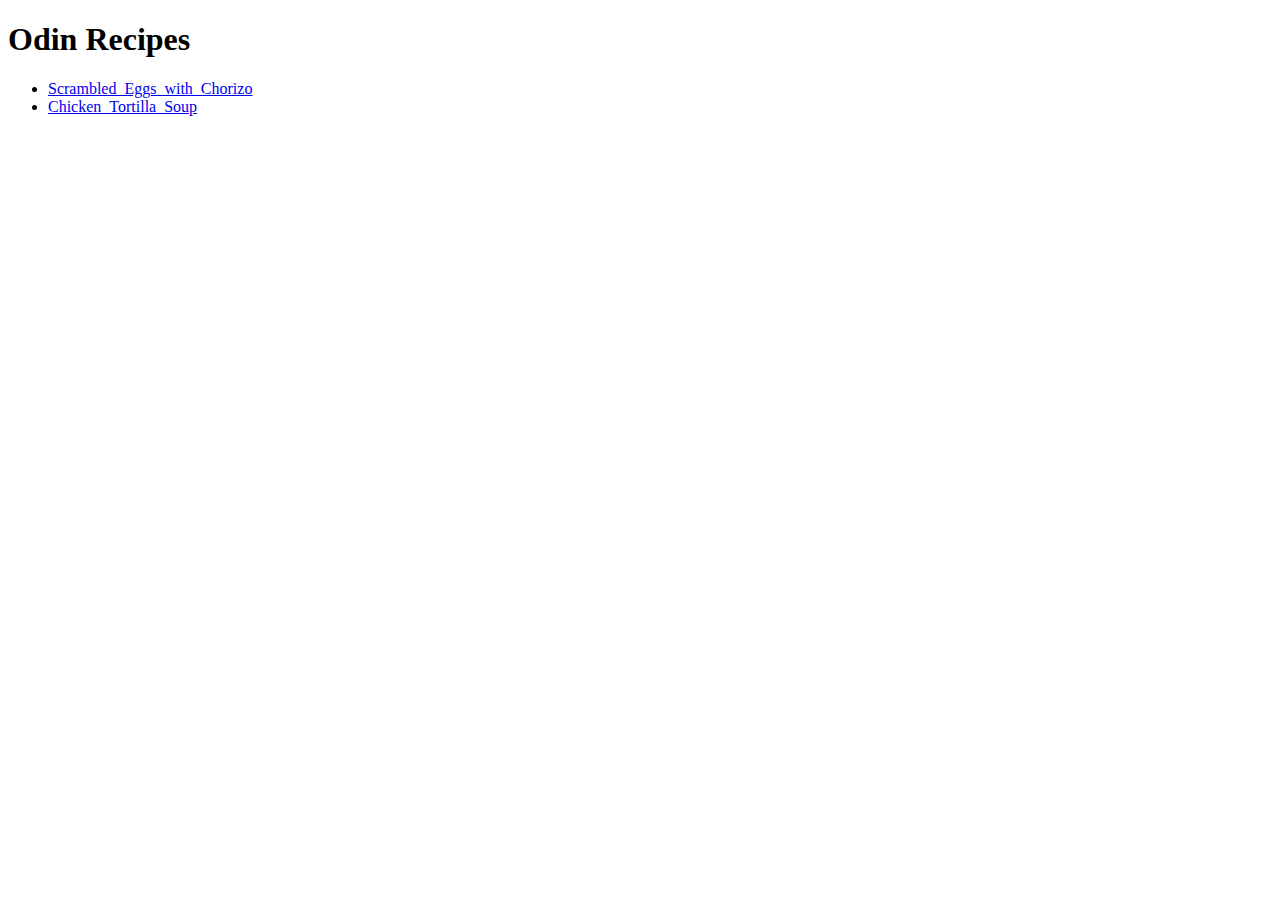
==== index.html @ 33539599 "Edit ../index.html and Chicken tortilla.webp and Chicken_Tortilla_Soup.html and Egg.jpg and Scramble" ====
<!DOCTYPE html>
<html lang="en">
    <head>
        <meta charset="UTF-8"> 
        <meta http-equiv="X-UA-Compatible" content="IE=edge">
        <meta name="viewport" content="width=device-width, initial-scale=1.0">
        <title>Odin Recipes</title>
    </head>
    <body>
        <h1>Odin Recipes</h1>
        <ul>
            <li><a href="./recipes/Scrambled_Eggs_with_Chorizo.html">Scrambled_Eggs_with_Chorizo</a></li>
            <li><a href="./recipes/Chicken_Tortilla_Soup.html">Chicken_Tortilla_Soup</a></li>
        </ul>
        
    </body>
</html>
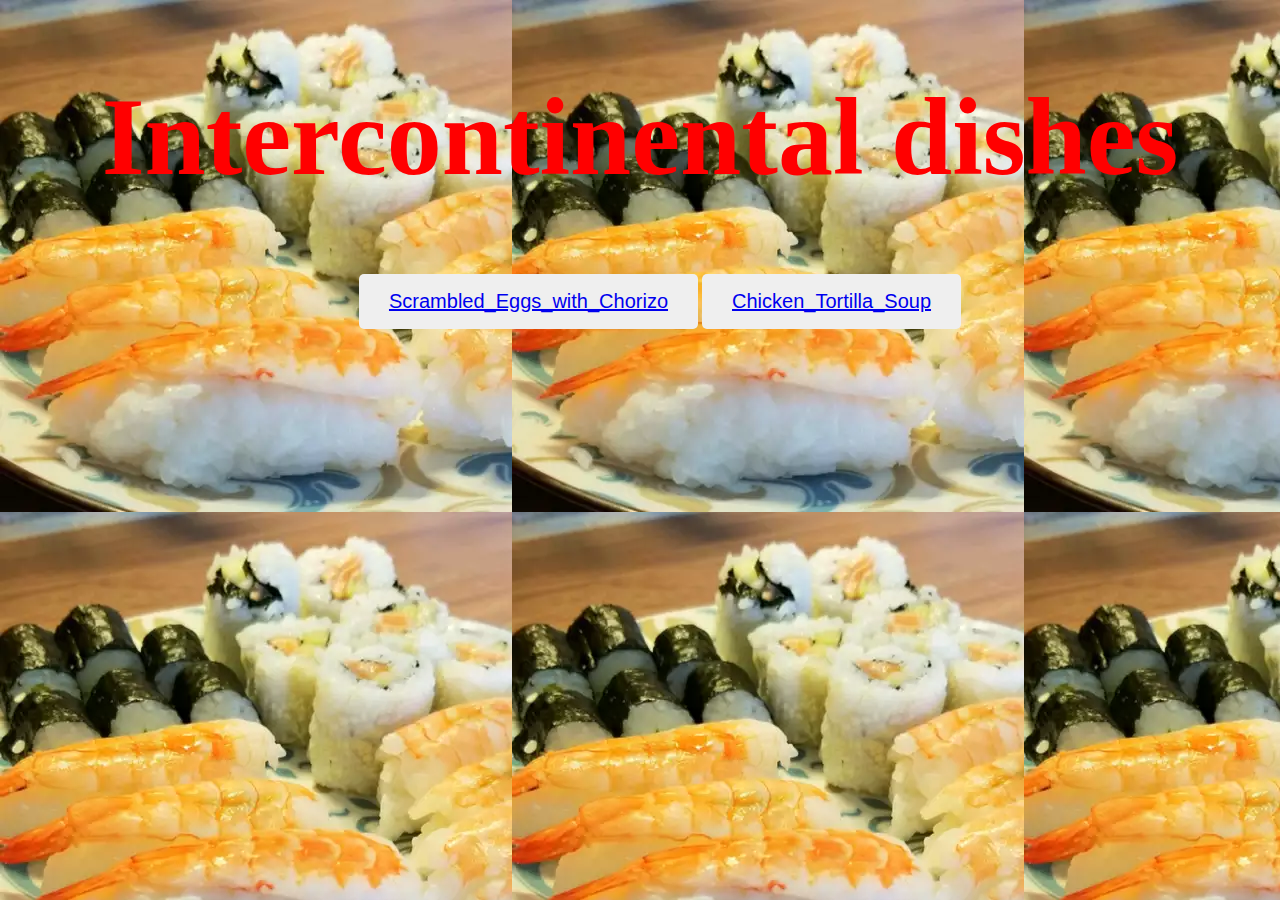
==== commit fcc3066a: "Edit ../README.md and ../image.webp and ../index.html and Chicken_Tortilla_Soup.html and Scrambled_E" ====
--- a/index.html
+++ b/index.html
@@ -5,12 +5,13 @@
         <meta http-equiv="X-UA-Compatible" content="IE=edge">
         <meta name="viewport" content="width=device-width, initial-scale=1.0">
         <title>Odin Recipes</title>
+        <link rel="stylesheet" href="styles.css">
     </head>
     <body>
-        <h1>Odin Recipes</h1>
+        <h1>Intercontinental dishes</h1>
         <ul>
-            <li><a href="./recipes/Scrambled_Eggs_with_Chorizo.html">Scrambled_Eggs_with_Chorizo</a></li>
-            <li><a href="./recipes/Chicken_Tortilla_Soup.html">Chicken_Tortilla_Soup</a></li>
+            <button><a href="./recipes/Scrambled_Eggs_with_Chorizo.html">Scrambled_Eggs_with_Chorizo</a></button>
+            <button><a href="./recipes/Chicken_Tortilla_Soup.html">Chicken_Tortilla_Soup</a></button>
         </ul>
         
     </body>
--- a/styles.css
+++ b/styles.css
@@ -0,0 +1,24 @@
+body {
+    background-image: url("image.webp");
+}
+h1 {
+    text-align: center;
+    font-family: 'Times New Roman', Times, serif ;
+    font-size: 110px;
+    color: red;
+}
+ul {
+    text-align: center;
+}
+button:hover {
+    background-color: red;
+    color: white;   
+}
+button { 
+  font-size: 20px;
+  padding: 16px 30px;
+  border: none;
+  cursor: pointer;
+  border-radius: 5px;
+  text-align: center;
+}
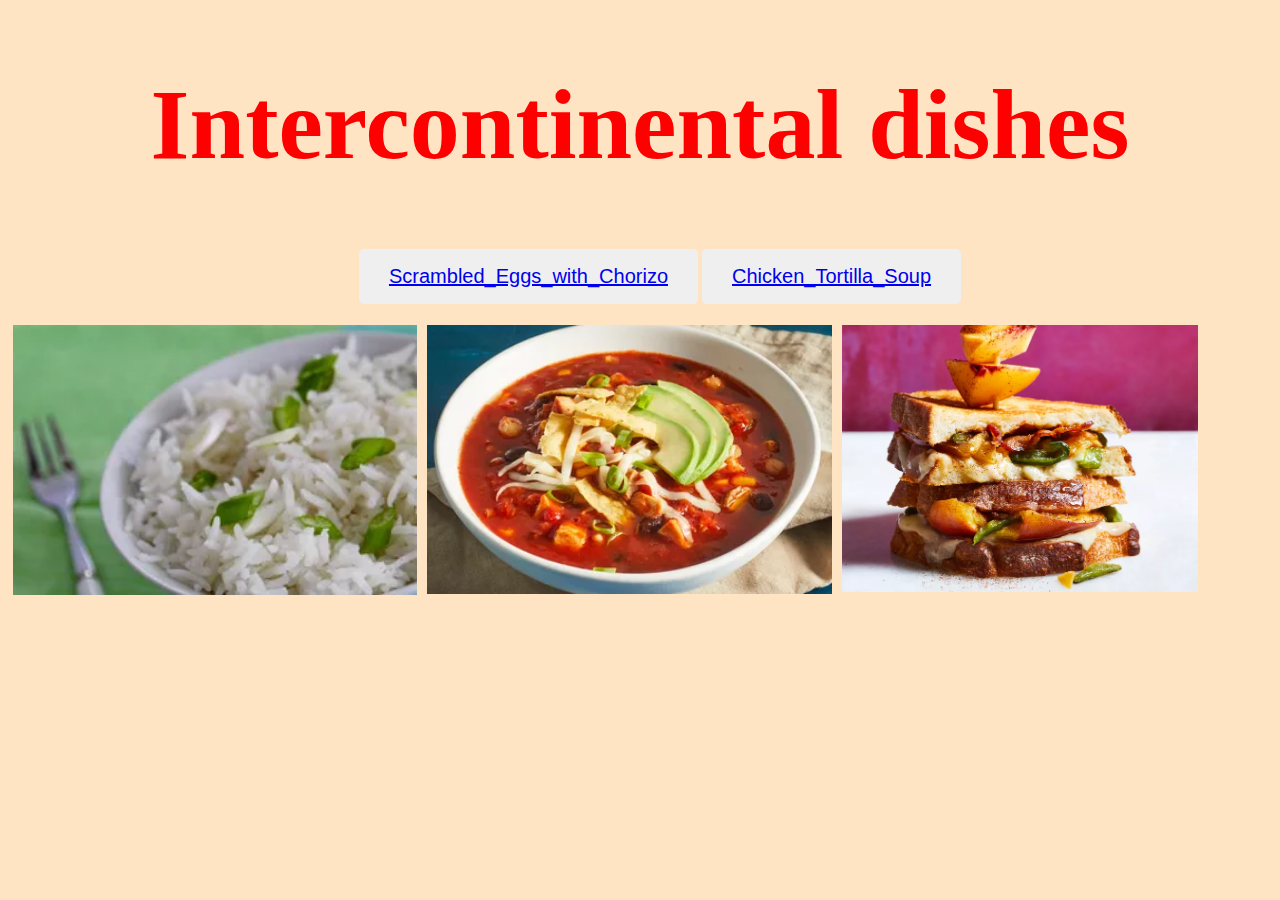
==== commit 04fefff3: "Edit README.md and chicken tortilla soup.webp and index.html and recipes/styles2.css and rice.webp a" ====
--- a/index.html
+++ b/index.html
@@ -13,6 +13,18 @@
             <button><a href="./recipes/Scrambled_Eggs_with_Chorizo.html">Scrambled_Eggs_with_Chorizo</a></button>
             <button><a href="./recipes/Chicken_Tortilla_Soup.html">Chicken_Tortilla_Soup</a></button>
         </ul>
+        <div class="row">
+            <div class="column">
+              <img src="rice.webp" alt="Rice" style="width:100%">
+            </div>
+            <div class="column">
+              <img src="chicken tortilla soup.webp" alt="Chicken tortilla" style="width:100%">
+            </div>
+            <div class="column">
+              <img src="smashed peach&poblano grilled cheese.webp" alt="Smached peach&poblano cheese" style="width:88%">
+            </div>
+          </div>
+          
         
     </body>
 </html>--- a/styles.css
+++ b/styles.css
@@ -1,10 +1,10 @@
 body {
-    background-image: url("image.webp");
+    background-color: bisque;
 }
 h1 {
     text-align: center;
     font-family: 'Times New Roman', Times, serif ;
-    font-size: 110px;
+    font-size: 100px;
     color: red;
 }
 ul {
@@ -22,3 +22,14 @@
   border-radius: 5px;
   text-align: center;
 }
+.column {
+    float: left;
+    width: 32%;
+    padding: 5px;
+  }
+  
+  .row::after {
+    content: "";
+    clear: both;
+    display: table;
+  }
